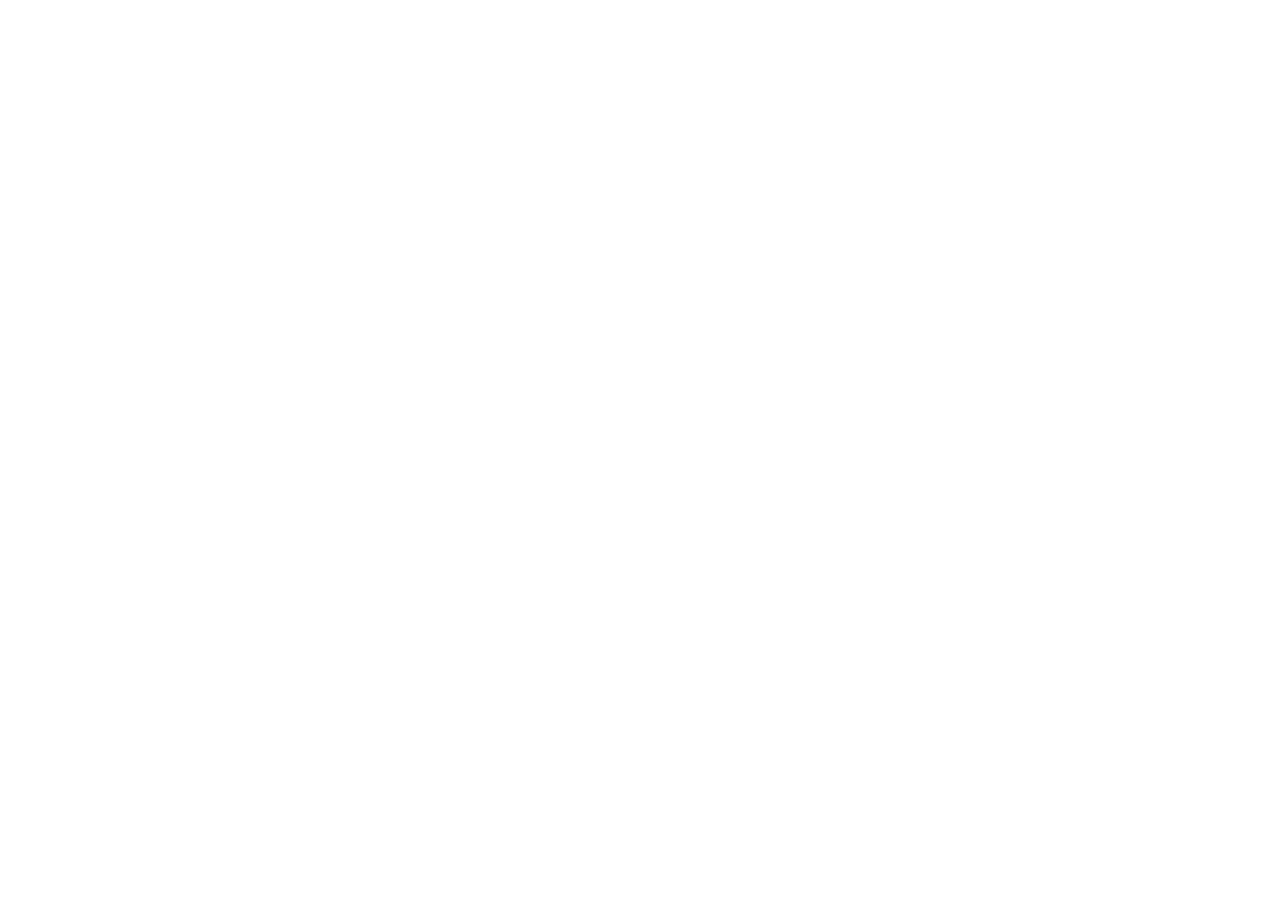
==== paginas/discografia.html @ 3bbec2ce "Nueva pagina discografia" ====
<!DOCTYPE html>
<html lang="en">
<head>
    <meta charset="UTF-8">
    <link rel="stylesheet" url
    <meta name="viewport" content="width=device-width, initial-scale=1.0">
    <title>discografia</title>
</head>
<body>
    
</body>
</html>
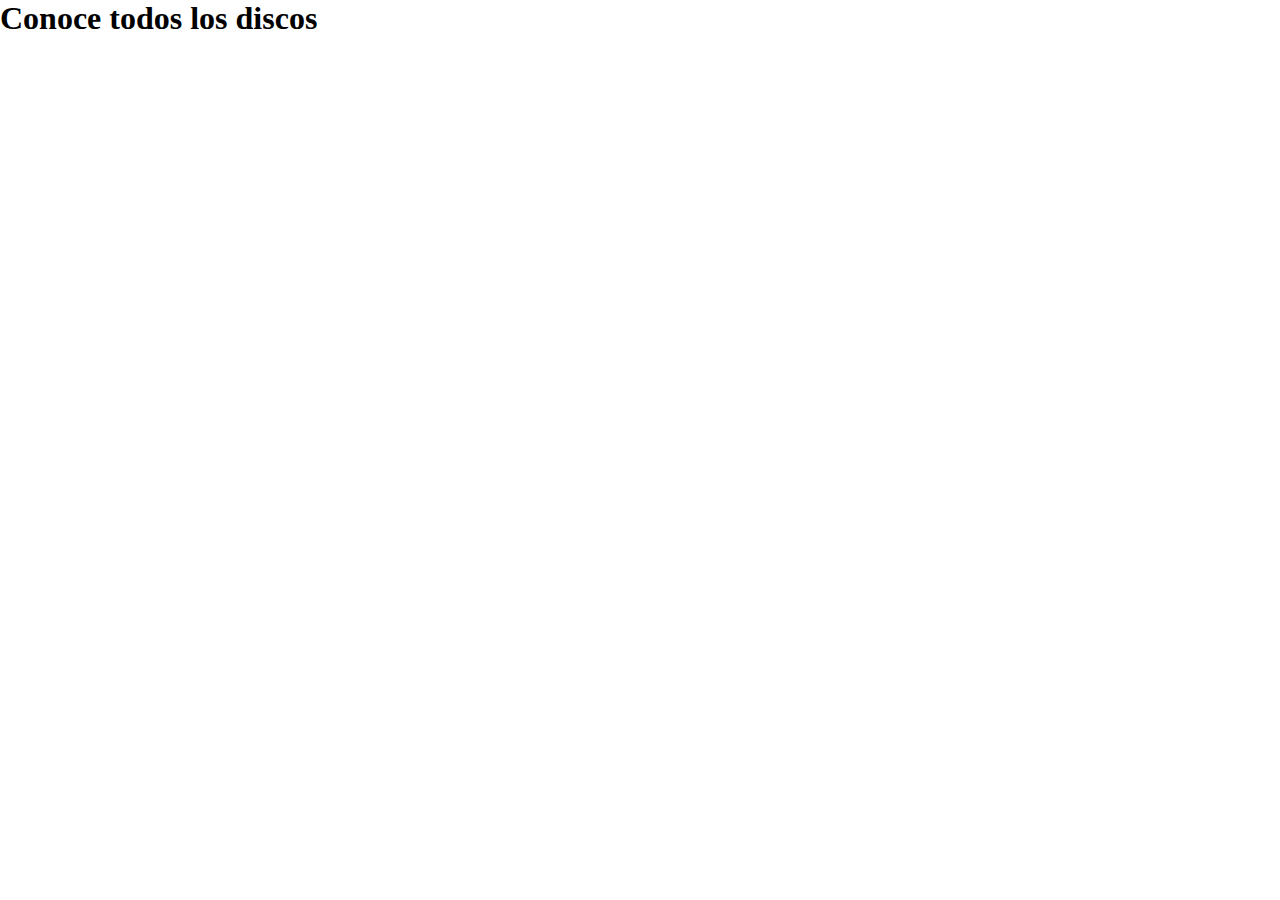
==== commit 0fdc4e11: "Imagen discografia" ====
--- a/paginas/discografia.html
+++ b/paginas/discografia.html
@@ -2,11 +2,13 @@
 <html lang="en">
 <head>
     <meta charset="UTF-8">
-    <link rel="stylesheet" url
+    <link rel="stylesheet" href="../css/estilos.css">
     <meta name="viewport" content="width=device-width, initial-scale=1.0">
     <title>discografia</title>
 </head>
 <body>
+    <h1> Conoce todos los discos</h1>
+    
     
 </body>
 </html>--- a/css/estilos.css
+++ b/css/estilos.css
@@ -0,0 +1,434 @@
+/*tipografias*/
+@font-face{
+    font-family: 'fuente-principal';
+    src: url('../assets/fonts/Poppins-SemiBold.ttf');
+}
+/*fuente linkeada*/
+@import url('https://fonts.googleapis.com/css2?family=Roboto:wght@700&display=swap');
+
+/*selector del tipo reset*/
+*{
+    margin: 0;
+    padding: 0;
+}
+/*selector de tipo ID*/
+#barra-navegacion{
+    /*propiedad*/
+    background-color: aqua;
+    color: coral;
+    padding:0;
+    margin:0;
+    box-sizing:border-box;
+    text-align: center;
+}
+/*selector tipo clases*/
+.estilo-links{
+    font-size: 40px;
+    color: darkred ;
+    list-style-type: none;
+}
+/* seclector de etiquetas*/
+img{
+    width: 50%;
+}
+.paginas{
+
+
+}
+.font-main{
+    font-family: Arial, Helvetica, sans-serif;
+    font-size: 30px;
+    text-transform: capitalize;
+    font-weight: 700;
+    color: rgb(47, 0, 255);
+}
+/*boxmodeling*/
+.bloque{
+    border: 5px dotted;
+    width: 50%;
+   
+}
+    .elemento-bloque{
+        display:inline-block;
+    border: 5px solid;
+    width: 250px; 
+    height: 250px;
+    padding: 30px 20px 10px 10px;
+    margin-top: 30px;
+}
+.elemento-de-linea{
+    display: inline-block;
+    border: 5px dotted;
+    width: 250px; 
+    height: 250px;
+    margin-left: 30px;
+    margin-right: 30px;
+    padding-left: 20px;
+    padding-right: 20px;
+}
+/*flex box teoria*/
+.flex-container{
+
+    /*activamos flex*/
+    display: flex;
+    
+    /*definimos cual va a ser nuestro main axis, o si sera fila o columna*/
+    flex-direction: row;
+    /* dispone los elementos flexibles en el eje principal*/
+    justify-content:flex-start;
+    /*trabaja sobre el eje secundario*/
+   /* align-items:center;/*
+    /*defino el desborde de los flex items*/
+    flex-wrap: wrap;
+    align-content: space-evenly;
+    
+        
+    
+    
+
+
+    /*box-modeling*/
+    height: 800px;
+    border: 5px solid black;
+    background-color: brown;
+    padding:20px ;
+    margin: 10px;
+
+}
+.caja{
+    width:200px;
+    height: 200px;
+    border:1px solid #ccc;
+    background-color: #fff;
+    margin: 5px;
+    /*tipografias*/
+    color:black;
+    font-family: 'Courier New', Courier, monospace;
+    font-weight: bold;
+    text-align: center;
+
+
+}
+
+.c1{
+
+    background-color:black;
+    /*defino el orden de aparciion*/
+    order:3;
+    flex-grow: 3;
+}
+
+.c2{
+
+    background-color:blue;
+    order:1;
+    flex-grow: 2;
+}
+.c3{
+
+    background-color:red;
+    order:2;
+
+/*derecho a crecer*/
+flex-grow: 2;
+
+}
+.cabecera{
+    display: flex; /*eje principal*/
+    flex-direction: row;
+    justify-content: center; /*eje secundario*/
+    align-items: center;
+    font-family: 'poppins ';
+    font-size: 50px;
+    padding: 20px;
+}
+
+/*Grid y como hacer todo Grid*/
+.grid-container{
+   
+    width:90%;
+    max-width: 1000px;
+    border: 10px solid black;
+    margin:auto;
+    font-size: 50px;
+    text-align: center; 
+    display: grid;
+    /*definimos la cantidad de columnas y el ancho de las mismas*/
+    grid-template-columns: repeat(3,1fr);
+     /*definimos la cantidad de filas y el alto de las mismas*/
+    grid-template-rows: repeat(4,1fr);
+
+    gap: 5px;
+}
+.grid-container >div{
+    display: grid;
+    background-color: #f08080;
+    display: block;
+    border:1px solid black;
+    padding:20px;
+    
+    
+}
+
+.icon-fito{
+    width: 100px;
+    border-radius: 50%;
+
+}
+nav{
+    margin-top: 10px;
+    display: flex;
+    flex-direction: row;
+    justify-content: space-around;
+    align-items: center;
+}
+a{
+    font-family: 'Gill Sans', 'Gill Sans MT', Calibri, 'Trebuchet MS', sans-serif;
+    font-weight: 600;
+    font-size: 25px;
+    text-decoration: none;
+}
+a:hover{
+    font-size: 28px;
+    color: rgb(57, 63, 63);
+    text-decoration: dashed;
+}
+a:active{
+    background-color: blue;
+    color: black;
+    padding: 10px;
+}
+
+a:link{
+
+    color: yellow;
+
+}
+
+a:visited{
+    color: darkgoldenrod;
+}
+.titulo-disco{
+
+    font-family: 'fuente-principal';
+    font-size: 20px;
+    color: aliceblue;
+    text-align: center;
+}
+/*grid template areas*/
+.contenedor-grid{
+    font-family: 'roboto' sans-serif;
+    font-size: 25px;
+    font-weight: semi-bold;
+
+    /*box modeling*/
+    width: 90%;
+    height: 500px;
+    margin:auto;
+    border: 5px groove #fff;
+
+    /*activamos grid*/
+    display: grid;
+    grid-template-columns: repeat(3,1fr);
+    grid-template-rows: repeat(4,1fr);
+    gap: 10px;
+/*grid areas*/
+    grid-template-areas: 
+    "header header header"
+    "nav    main   aside"
+    "nav    main   aside"
+    "footer footer footer"    
+    ;
+    
+}
+.items{
+    display: flex;
+    justify-content: center;
+     align-items: center;
+}
+.item1{
+    background-color: aqua;
+    grid-area: header;
+    /*grid-column: 1/3;
+    grid-row: 1/4;*/
+}
+
+
+.item2{
+    background-color: red;
+    grid-area: nav;
+}
+.item3{
+    background-color: rgb(0, 255, 128);
+    grid-area: aside;
+}
+.item4{
+    background-color: brown;
+    grid-area: main;
+}
+.item5{
+    background-color: chartreuse;
+    grid-area: footer;
+}
+.titulo-tickets{
+    font-family: 'Roboto', sans-serif;
+    font-size: 25px;
+    color: blue;
+    font-weight: 600;
+    text-align: center;
+
+}
+    /*
+
+/*nth child y nth last child*/
+/*.grupo{
+    width: 500px;
+    margin: 30%;
+    font-size: 25px;
+}
+.lista :nth-child(odd){
+    background-color: #f08080;
+    color: crimson;
+    font-size: 20px;
+}
+.lista :nth-last-child(even){
+    background-color: #f08080;
+    color: crimson;
+    font-size: 20px;
+}
+/*
+.elementos p:first-of-type{
+    text-transform: uppercase;
+    color: forestgreen;
+    background-color: chocolate ;
+}
+.elementos div:first-of-type{
+    text-transform: uppercase;
+    color: forestgreen;
+    background-color: rgb(14, 13, 12) ;
+}
+/*tarea para el hogar impactar en el ultimo de los divs
+.parrafos p:first-child{
+
+    background-color: cadetblue;
+
+}
+*/
+.contenedor{
+    width: 100%;
+    margin:20px;
+}
+.tarjeta{
+    display: flex;
+    width: 600px;
+    border: 5px double;
+    padding: 20px;
+    border-radius: 10px;
+    flex-direction: row;
+    justify-content: space-around;
+    align-items: center;
+    gap: 5px;
+}
+.tarjeta__imagen{
+    width: 80%;
+
+}
+.tarjeta__textos{
+    font-family: 'Trebuchet MS', 'Lucida Sans Unicode', 'Lucida Grande', 'Lucida Sans', Arial, sans-serif;
+    font-size: 20px;
+
+}
+.tarjeta__titulo{ 
+    font-size: 40px;
+    font-weight: 700;
+    background-color: blue;
+
+}
+.tarjeta__enlace{
+    color: rgb(189, 36, 61);
+    padding: 10px auto;
+    font-size: 50px;
+}
+.tarjeta__boton{
+
+    width: 150px;
+    border-radius: 15%; 
+    font-size: 40px;
+}
+.tarjeta    
+@media screen and (max-width:480px){
+    .contenedor-grid{
+        font-family: 'roboto' sans-serif;
+        font-size: 25px;
+        font-weight: bold ;
+    
+        /*box modeling*/
+        width: 90%;
+        height: 500px;
+        margin:auto;
+        border: 5px dotted #fff;
+    
+        /*activamos grid*/
+        display: grid;
+        grid-template-columns: 100%;
+        grid-template-rows: repeat(5,auto);
+        gap: 10px;
+    /*grid areas*/
+        grid-template-areas: 
+        "header"
+        "nav"
+        "main"
+        "aside"
+        "footer"    
+        ;
+        
+    }   
+}
+/*media queries*/
+/*modificar la disposicion de grid area desde la disposicion*/
+@media screen and (min-width:481px) and (max-width:960px){
+    .titulo-disco{
+        font-family:'Times New Roman', Times, serif;
+        Font-size: 12px;
+        color: rgb(61, 4, 21);
+        border: 2px solid #000;
+        text-align: center;
+    }
+    .titulo-tickets{
+        font-family:'Times New Roman', Times, serif; 
+        font-size: 15px;
+        color: darkred;
+        font-weight: lighter;
+        text-align: left;
+        margin-left: 20px;
+        margin-top: 15px;
+        border: 2px groove #000; 
+
+    
+    }
+}
+
+@media screen and (min-width:961px) and (max-width:1328px) {
+
+    .titulo-tickets{
+        font-family:'Courier New', Courier, monospace;  
+        font-size: 15px;
+        color: rgb(18, 18, 26);
+        font-weight: lighter;
+        text-align: left;
+        margin-left: 20px;
+        margin-top: 15px;
+        border: 2px groove #000; 
+        
+    }
+    .titulo-disco{
+
+        font-family: 'fuente-principal';
+        font-size: 20px;
+        color: aliceblue;
+        text-align: center;
+    }
+
+}
+
+
